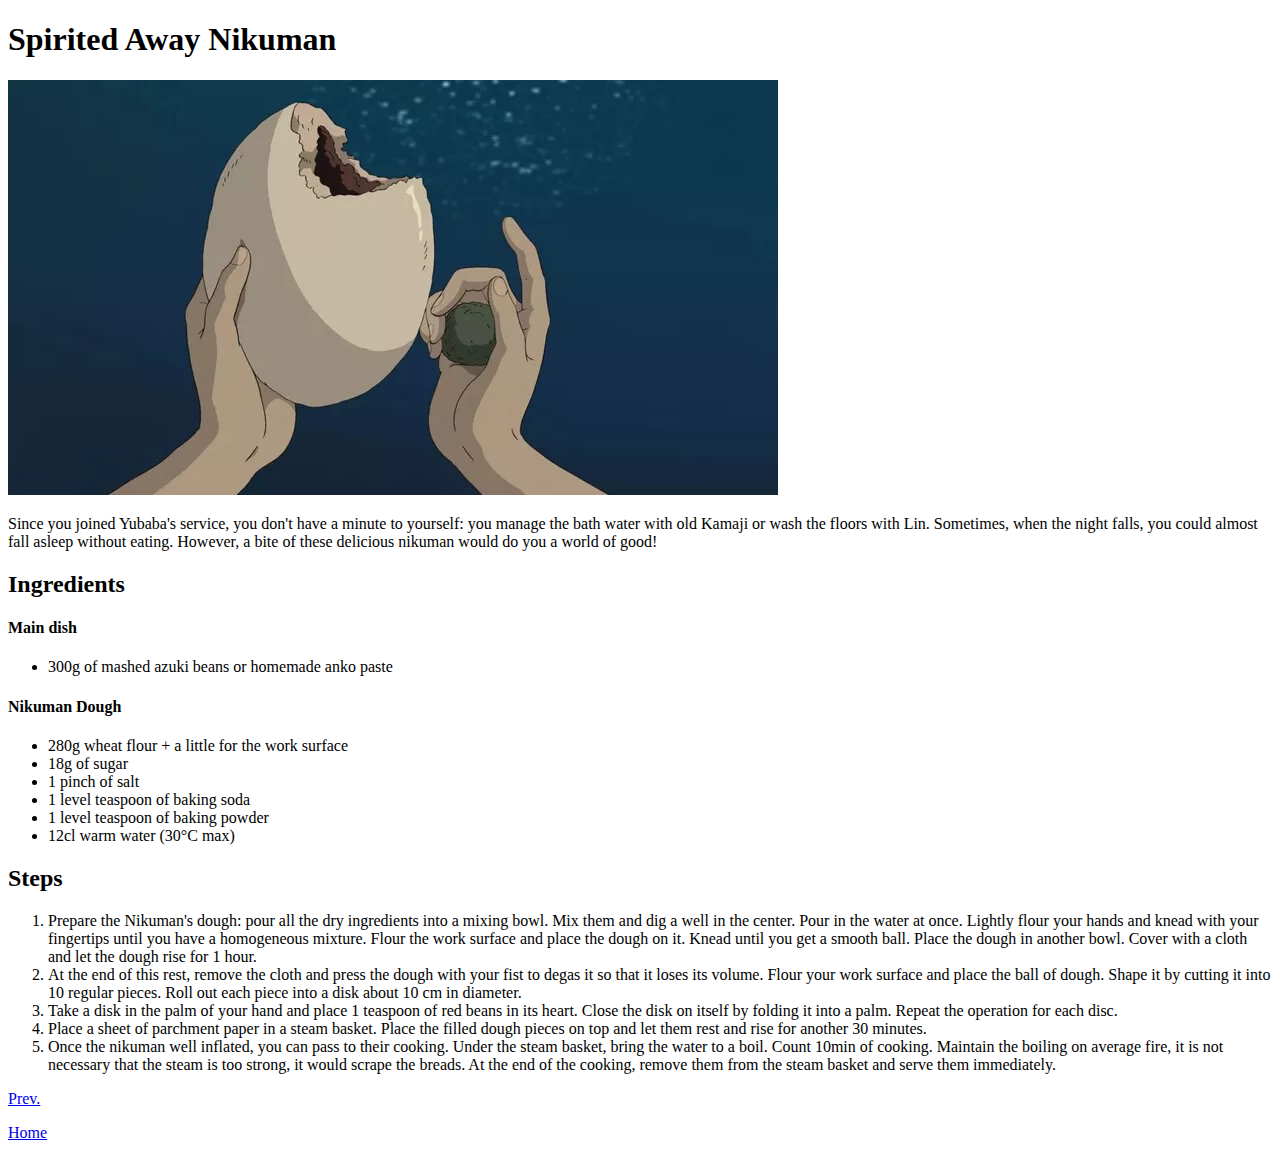
==== recipes/chihirobread.html @ a1ac7cbc "Add final recipes and functionalities" ====
<!DOCTYPE html>
<html lang="en">
<head>
    <meta charset="UTF-8">
    <meta http-equiv="X-UA-Compatible" content="IE=edge">
    <meta name="viewport" content="width=device-width, initial-scale=1.0">
    <title>Spirited Away Nikuman</title>
</head>
<body>
    <h1>Spirited Away Nikuman</h1>

    <img src="images/chihirobread.jpg" alt="Chihiro holding a nikuman">

    <p>Since you joined Yubaba's service, you don't have a minute to 
        yourself: you manage the bath water with old Kamaji or wash the 
        floors with Lin. Sometimes, when the night falls, you could 
        almost fall asleep without eating. However, a bite of these 
        delicious nikuman would do you a world of good!</p>
    
    <h2>Ingredients</h2>
    
    <h4>Main dish</h4>
        <ul>
            <li>300g of mashed azuki beans or homemade anko paste</li>
        </ul>
    <h4>Nikuman Dough</h4>
        <ul>
            <li>280g wheat flour + a little for the work surface</li>
            <li>18g of sugar</li>
            <li>1 pinch of salt</li>
            <li>1 level teaspoon of baking soda</li>
            <li>1 level teaspoon of baking powder</li>
            <li>12cl warm water (30°C max)</li>
        </ul>
    
    <h2>Steps</h2>
        <ol>
            <li>Prepare the Nikuman's dough: pour all the dry ingredients 
                into a mixing bowl. Mix them and dig a well in the center. 
                Pour in the water at once. Lightly flour your hands and 
                knead with your fingertips until you have a homogeneous 
                mixture. Flour the work surface and place the dough on it. 
                Knead until you get a smooth ball. Place the dough in 
                another bowl. Cover with a cloth and let the dough rise 
                for 1 hour.</li>
            <li>At the end of this rest, remove the cloth and press the 
                dough with your fist to degas it so that it loses its 
                volume. Flour your work surface and place the ball of 
                dough. Shape it by cutting it into 10 regular pieces. 
                Roll out each piece into a disk about 10 cm in diameter.</li>
            <li>Take a disk in the palm of your hand and place 1 teaspoon 
                of red beans in its heart. Close the disk on itself by 
                folding it into a palm. Repeat the operation for each 
                disc.</li>
            <li>Place a sheet of parchment paper in a steam basket. 
                Place the filled dough pieces on top and let them 
                rest and rise for another 30 minutes.</li>
            <li>Once the nikuman well inflated, you can pass to 
                their cooking. Under the steam basket, bring the 
                water to a boil. Count 10min of cooking. Maintain 
                the boiling on average fire, it is not necessary 
                that the steam is too strong, it would scrape the 
                breads. At the end of the cooking, remove them from 
                the steam basket and serve them immediately.</li>
        </ol>
    
    <p><a href="kikipie.html">Prev.</a></p>
    <p><a href="../index.html">Home</a></p>
</body>
</html>
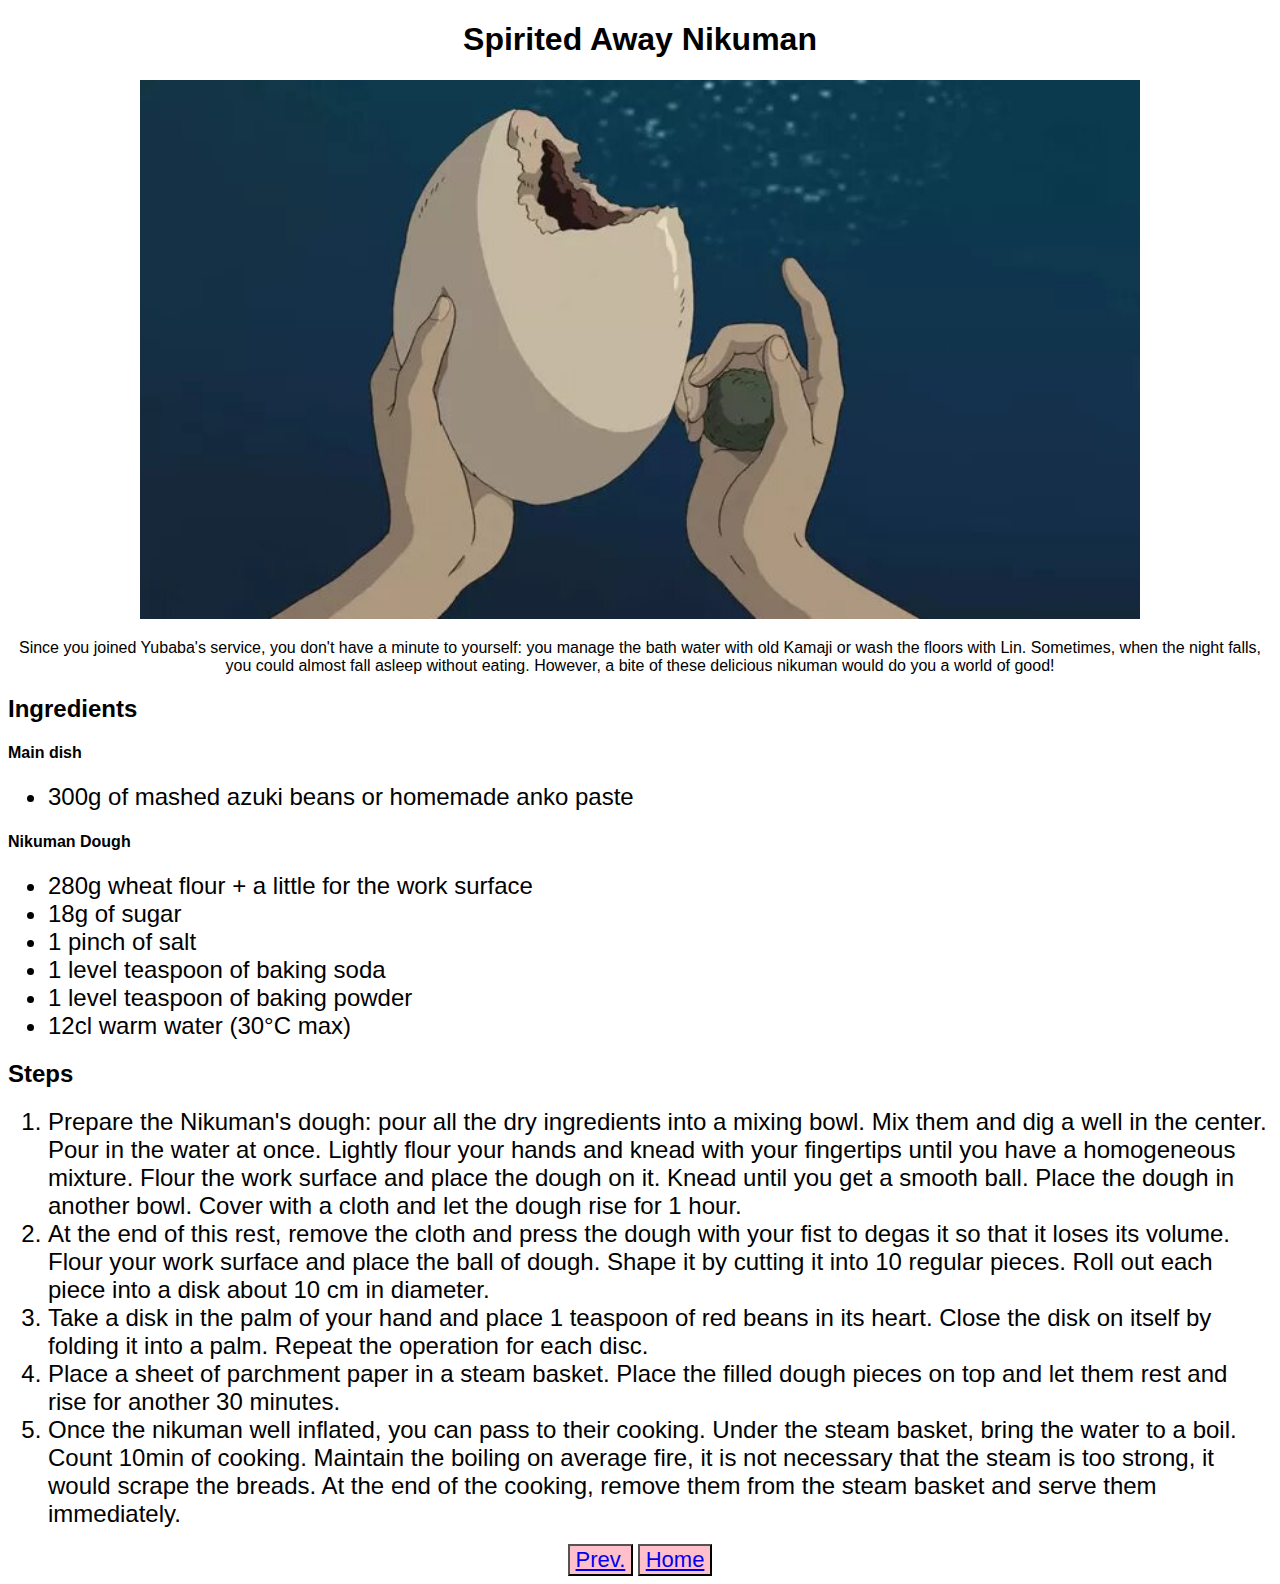
==== commit 5595f878: "Add some minimal stylistic changes" ====
--- a/recipes/chihirobread.html
+++ b/recipes/chihirobread.html
@@ -5,17 +5,18 @@
     <meta http-equiv="X-UA-Compatible" content="IE=edge">
     <meta name="viewport" content="width=device-width, initial-scale=1.0">
     <title>Spirited Away Nikuman</title>
+    <link rel="stylesheet" href="style.css">
 </head>
 <body>
     <h1>Spirited Away Nikuman</h1>
-
-    <img src="images/chihirobread.jpg" alt="Chihiro holding a nikuman">
-
+    <div>
+        <img src="images/chihirobread.jpg" class="center" alt="Chihiro holding a nikuman">
+    
     <p>Since you joined Yubaba's service, you don't have a minute to 
         yourself: you manage the bath water with old Kamaji or wash the 
         floors with Lin. Sometimes, when the night falls, you could 
         almost fall asleep without eating. However, a bite of these 
-        delicious nikuman would do you a world of good!</p>
+        delicious nikuman would do you a world of good!</p></div>
     
     <h2>Ingredients</h2>
     
@@ -64,7 +65,9 @@
                 the steam basket and serve them immediately.</li>
         </ol>
     
-    <p><a href="kikipie.html">Prev.</a></p>
-    <p><a href="../index.html">Home</a></p>
+    <div>
+        <button><a href="kikipie.html">Prev.</a></button>
+        <button><a href="../index.html">Home</a></button>
+    </div>
 </body>
 </html>--- a/recipes/style.css
+++ b/recipes/style.css
@@ -0,0 +1,27 @@
+* {
+    font-family: 'Franklin Gothic Medium', 'Arial Narrow', Arial, sans-serif;
+}
+
+h1 {
+    font-size: 32px;
+    text-align: center;
+}
+
+img {
+    height:auto;
+    width: 1000px;
+}
+
+div {
+    text-align: center;
+}
+
+button {
+    background-color: pink;
+    text-align: center;
+    font-size: 22px ;
+}
+
+li {
+    font-size: 24px;
+}